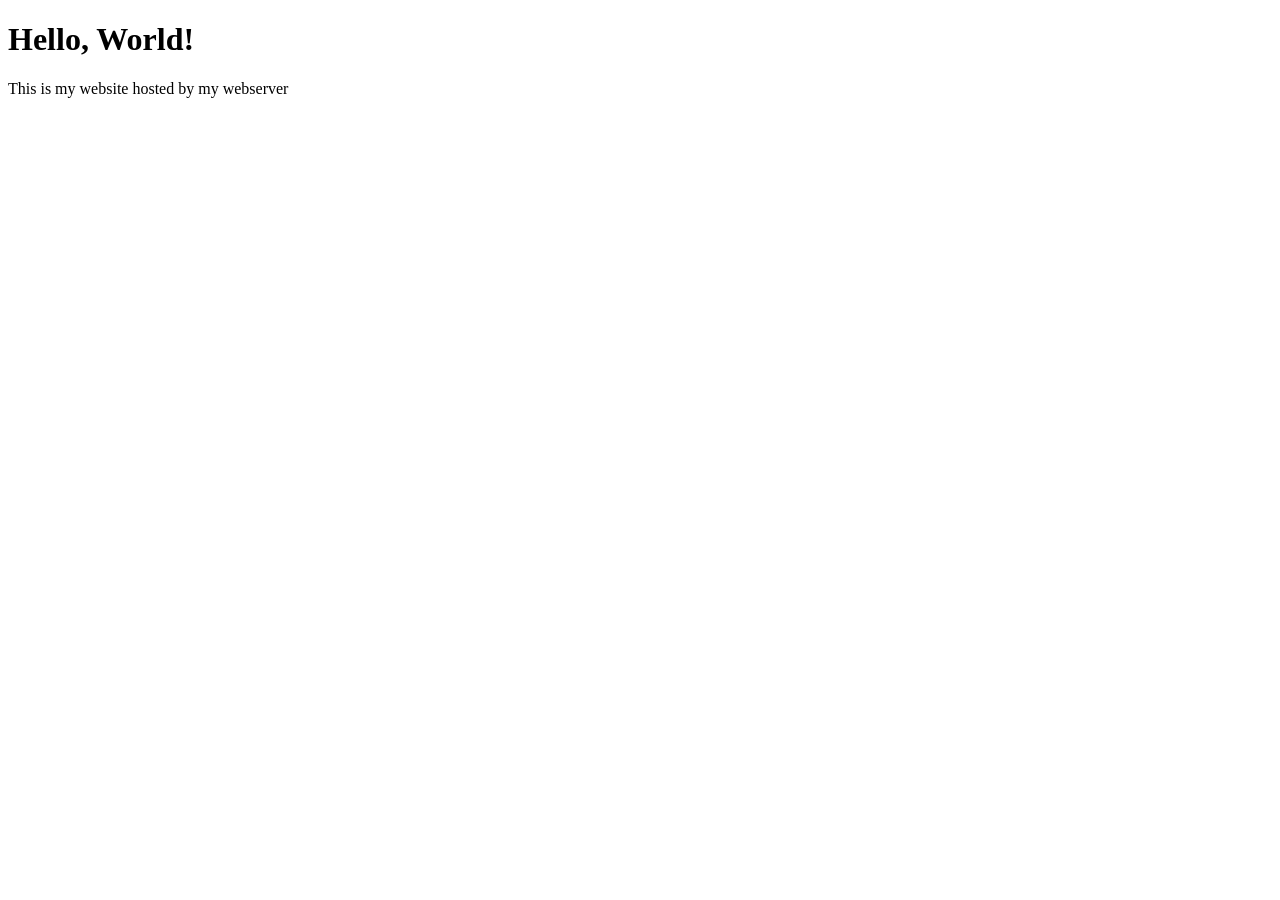
==== web/index.html @ 149ebf97 "chore: change entry name to index.html follow historical standard" ====
<!DOCTYPE html>
<html lang="en">
  <head>
    <meta charset="utf-8">
    <title>Hello, World!</title>
  </head>
  <body>
    <h1>Hello, World!</h1>
    <p>This is my website hosted by my webserver</p>
  </body>
</html>
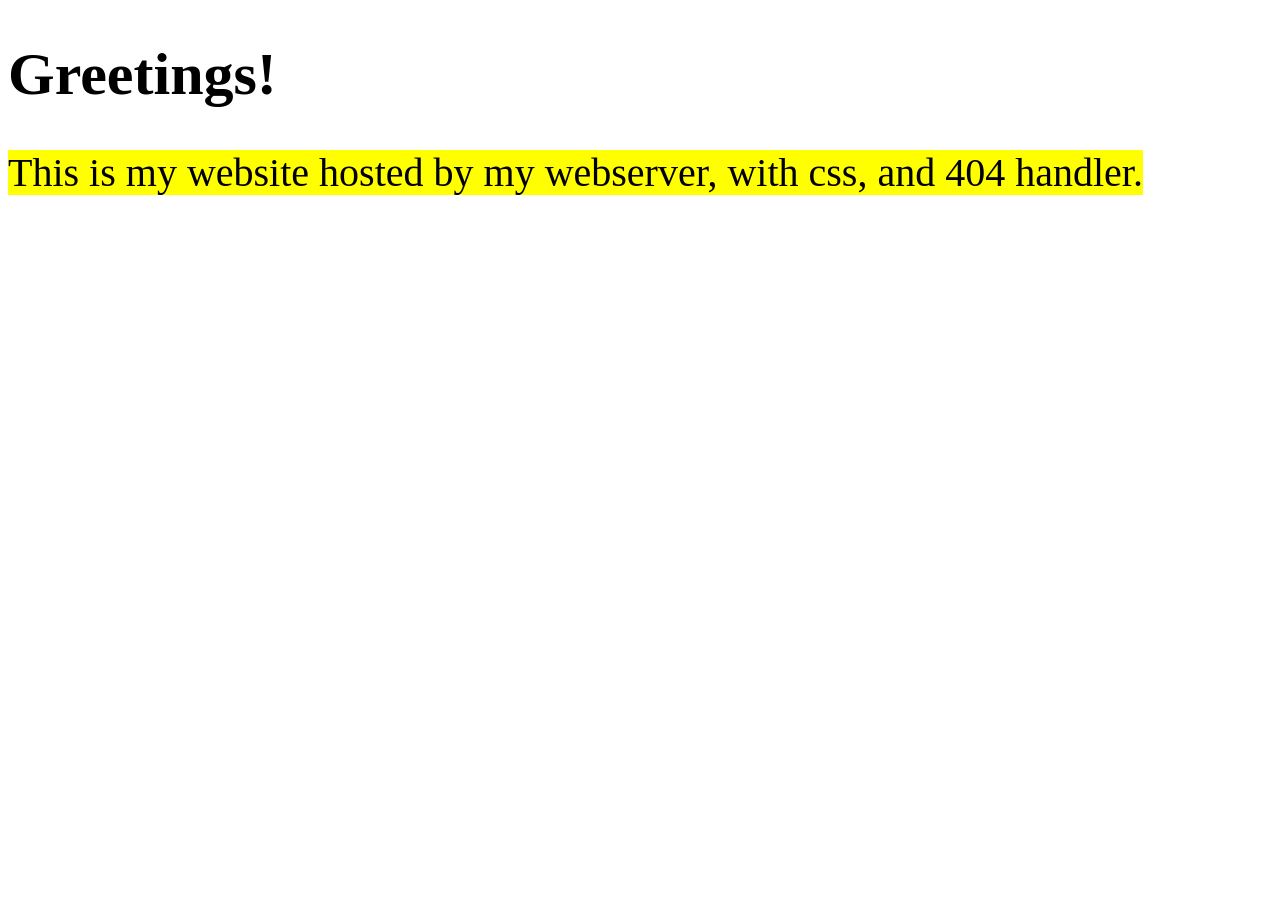
==== commit 89e7420b: "feat: tokenize and iterate through request_line, deliver css, 404 handler" ====
--- a/web/index.html
+++ b/web/index.html
@@ -3,9 +3,10 @@
   <head>
     <meta charset="utf-8">
     <title>Hello, World!</title>
+    <link rel="stylesheet" href="style.css">
   </head>
   <body>
-    <h1>Hello, World!</h1>
-    <p>This is my website hosted by my webserver</p>
+    <h1>Greetings!</h1>
+    <p>This is my website hosted by my webserver, with css, and 404 handler.</p>
   </body>
 </html>
--- a/web/style.css
+++ b/web/style.css
@@ -0,0 +1,9 @@
+h1 {
+  font-size: 60px;
+}
+
+p {
+  display: inline;
+  font-size: 40px;
+  background: yellow;
+}
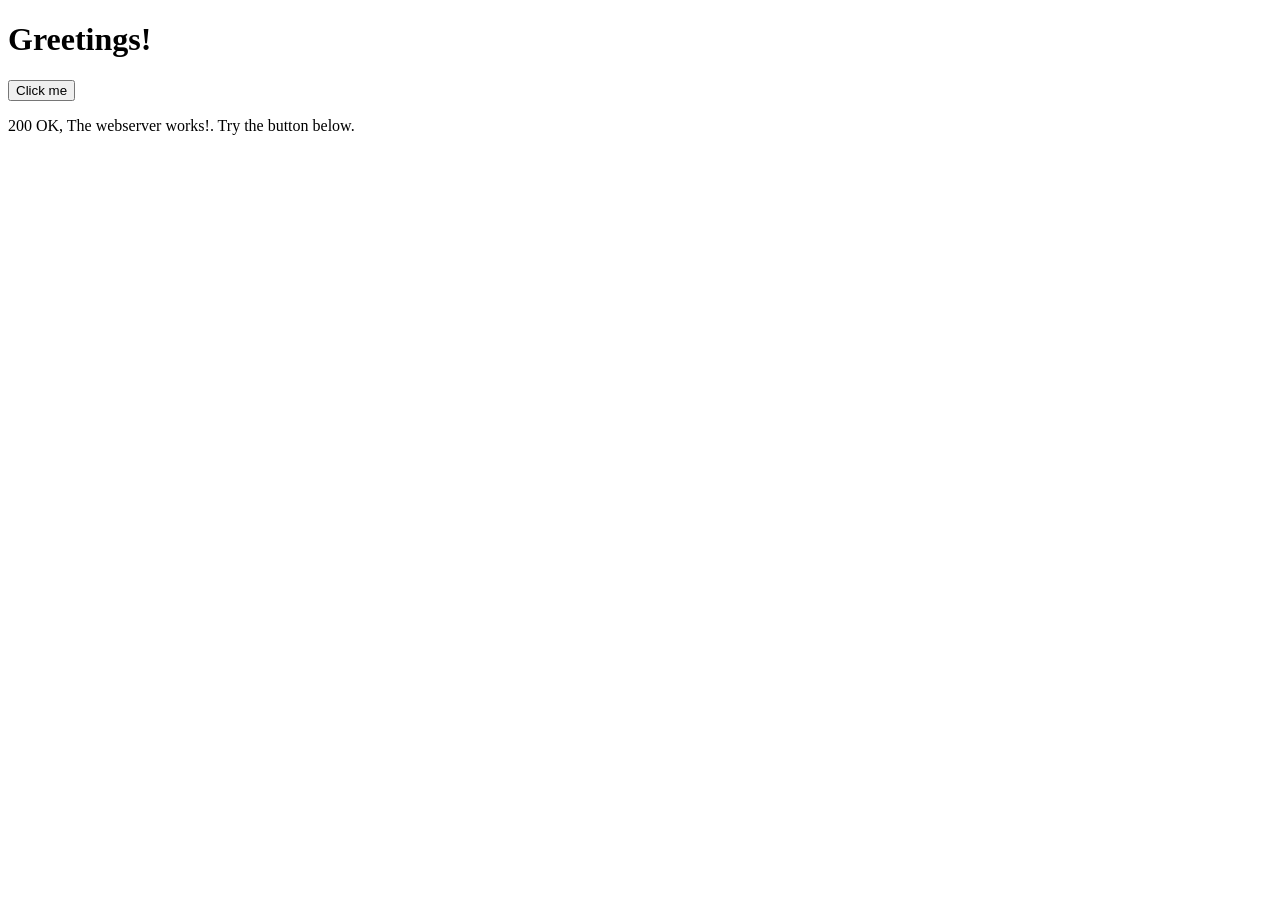
==== commit e29a86f1: "chore: add js to web for testing" ====
--- a/web/index.html
+++ b/web/index.html
@@ -3,10 +3,12 @@
   <head>
     <meta charset="utf-8">
     <title>Hello, World!</title>
-    <link rel="stylesheet" href="style.css">
+    <link rel="stylesheet" href="/style.css">
   </head>
   <body>
     <h1>Greetings!</h1>
-    <p>This is my website hosted by my webserver, with css, and 404 handler.</p>
+    <button id="hello-button" type="button">Click me</button>
+    <p id="message">200 OK, The webserver works!. Try the button below.</p>
+    <script src="/script.js"></script>
   </body>
 </html>
